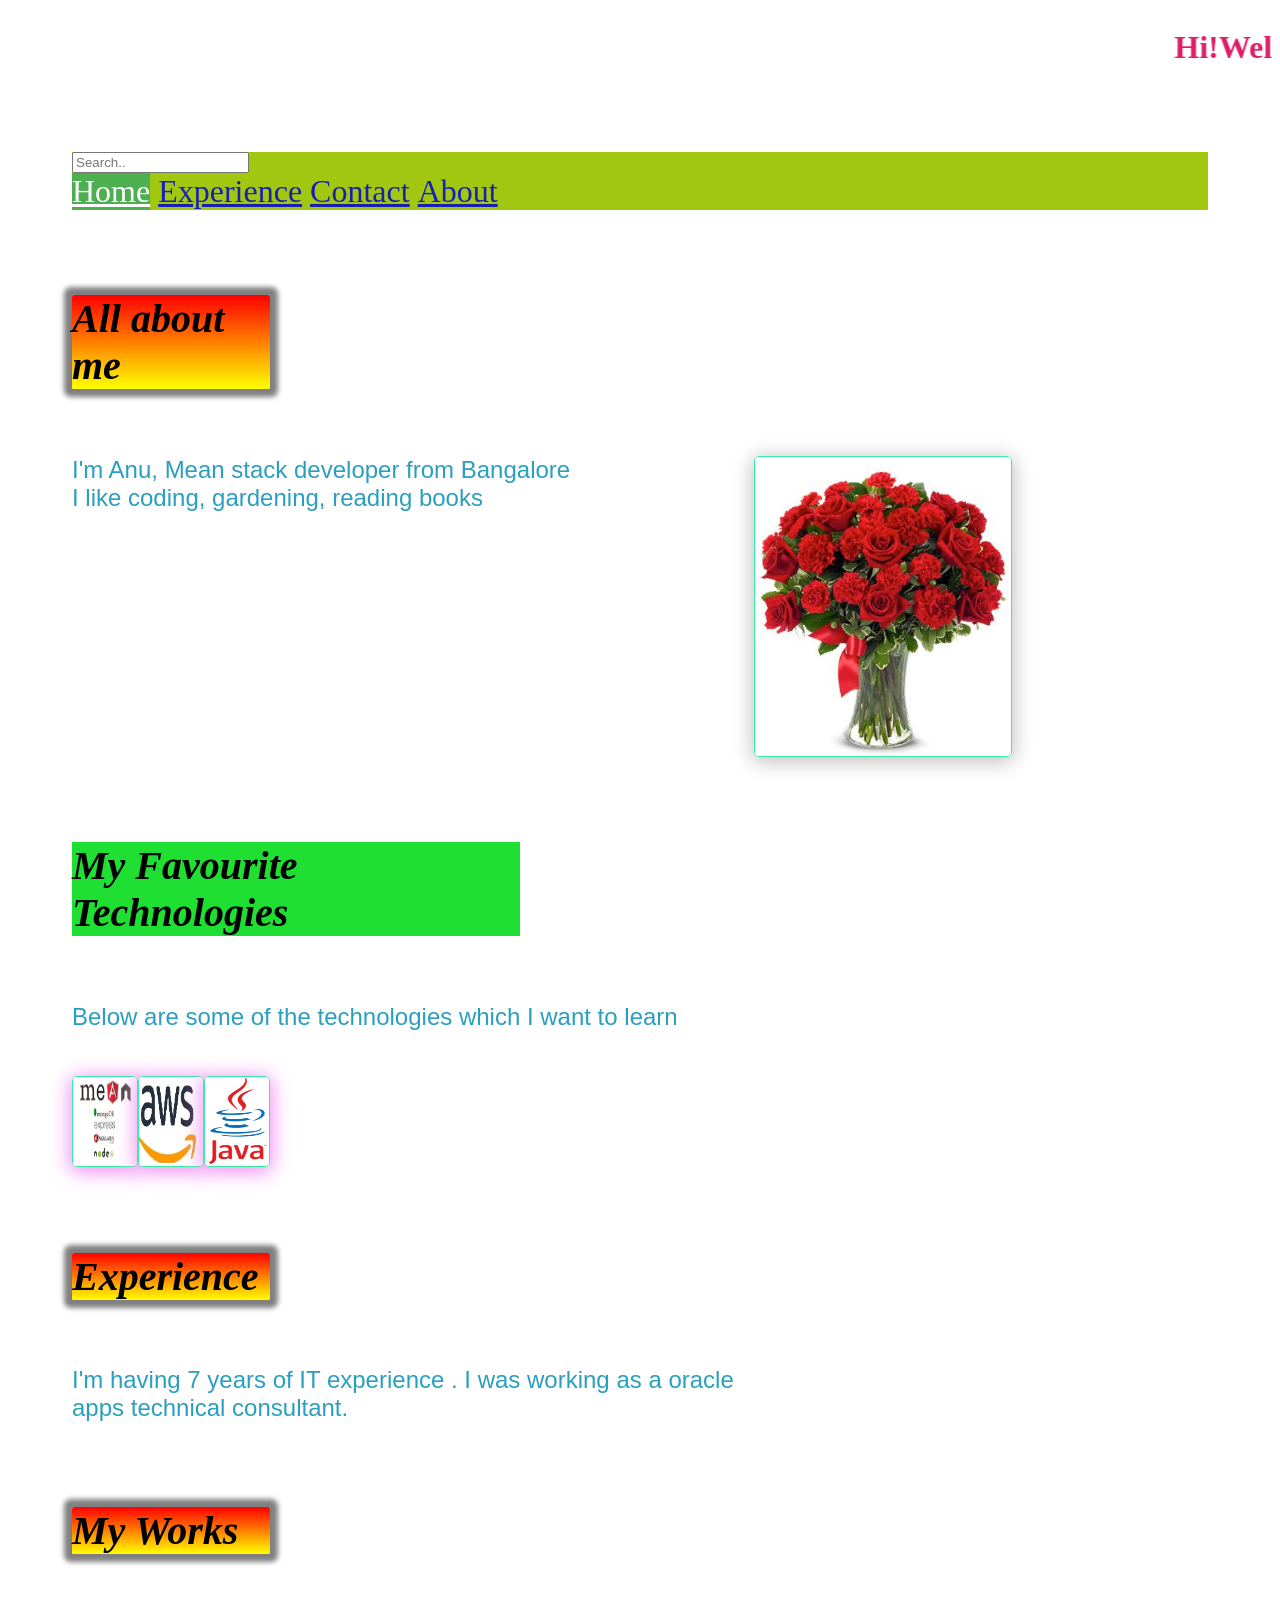
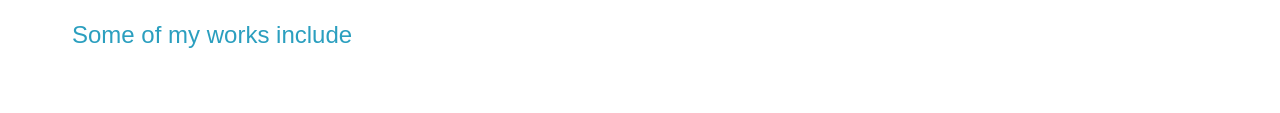
==== index.html @ 8377cd84 "second-commit" ====
<html>
<head>
  <title>
	My  portfolio
	</title>
<meta name = "viewport" content = "width = device-width,
initial-scale =1.0 ,user-scalable = no">
<marquee behavior = "scroll" direction = "left">
<h1  >
<div id = scroll>
	Hi!Welcome to my page 
	</h1>
</marquee>
<link	rel= "stylesheet" type= "text/css" href = "portfolio.css">
</head>

<body>
<div class= container>
 <div class= topnav search >    
    <input type="text" placeholder="Search.." name="search">
  </div>
 
<div class= topnav>

  <a class="active" href="#home">Home   </a>
  <a> &nbsp </a>
  
  <a href="#news">  Experience   </a>
  &nbsp
  <a href="#contact">Contact</a>
  &nbsp
  <a href="#about">About</a> 
  &nbsp
</div>

  
 </div>
</div>
<div class= container>

  <h1 >
	<div class = heading-font>

		All about me
	</div>
   </h1>
  <div class = row>
    <div class= paragraph>
	   
  	I'm Anu, Mean stack developer from Bangalore
	<br>
	I like coding, gardening, reading books
	</div>
	<div class = image>
	     
			<image src = "rose.jpg" class = my-image >
	 </div>
  </div>
</div>
<div class = container>

  <h1>
   <div id = "heading-technology">
		My Favourite Technologies
   </div>
   </h1>
   <div  class = row>
    <div class = paragraph>
    Below are some of the technologies which I want to learn
	</div>
	</div>
	 <div  class = row>
	<div class = image>
	        <image src = "mean.png" class = tech-image >
			<image src = "aws.png" class = tech-image >
			<image src = "java.png" class = tech-image >
	 </div>
   </div>
  </div>

<div class = container>

   <h1>
	  <div class = heading-font style = "align-self : center">
	  Experience
	  </div>
   </h1>

	<div class = row>
    <div class= paragraph>
	   
  	I'm having 7 years of IT experience . I was working as a oracle apps technical consultant.	<br>
	</div>
	</div>
</div>
	
<div class = container>

   <h1>
	  <div class = heading-font style = "align-self : center">
	  My Works
	  </div>
   </h1>

	<div class = row>
    <div class= paragraph>
	   
Some of my works include

	</div>
	</div>
</div>

</body>
</html>
---- portfolio.css ----
:root {
font-size : 16px
		}

body{
margin =0;
padding =0;
}	

.container {
display :flex ;
margin :5vw;
flex-direction : column;

}
#scroll{
	color : DF1E6B;
	font-weight :900;
	font-stretch :expanded
}
.heading-font{
	font-size: 2.5rem;
	font-style :oblique;
	border-box : 1.5px solid blue;
	border-radius :2px;
	 box-shadow : 0px 0px 5px 8px #808080; 
	 width :15.5vw;
	 background-image: linear-gradient(red, yellow);

	/* box-sizing : border-box; */
}
#heading-technology
{
	font-size: 2.5rem;
	font-style : italic;
	background-color : #1EDF32;
	width : 35vw
}
.row {
  display: flex;
  margin-top: 5vh; 
  flex-direction :row
  }

  .row .my-image {
    border: 1.5px solid #35eea4;
    border-radius: 5px;
    box-shadow: 0px 3px 20px 2px #C0C0C0;
    width: 20vw;
     float: right	;
  }
 .row .tech-image {
    border: 1.5px solid #35eea4;
    border-radius: 5px;
    box-shadow: 0px 3px 20px 2px #EE8BF2;
    width: 5vw;
	height :7vw;
	float : left;
  }


.paragraph {
   float: left; 
  color: #2b9fbf;
  font-family: "Istok Web", sans-serif;
  width: 60%;
  font-size : 1.5rem
}


.experience{

}
	
.topnav {
display :flex;
flex-direction :row;
	overflow: hidden;
  background-color : #A2C710;
  float: right;
  color: #6C7548;
  text-align: left;
  text-decoration: none;
  font-size: 2rem;
  width :100%;

  }

 a {
   color: #1721AE;

  }

.topnav a:hover {
  background-color: #ddd;
  color: black;
}

.topnav a.active {
  background-color: #4CAF50;
  color: white;
}

.topnav .search {
  float :right;
  right=0;
  padding: 6px 10px;
  margin-top: 8px;
  margin-right: 16px;
  background: #ddd;
  font-size: 17px;
  border: none;
  cursor: pointer;
}

	
 
  
  @media only screen and (max-width :720px)
{
 .row{
		flex-direction :column ;

	}
	.row .image{
		order :-1;	
		padding-bottom : 3vw
	}
	.paragraph {
		width :60%
	}
	.row .my-image {
		width: 50vw
	}
	 .row .tech-image {
	    width: 10vw;
	height :12vw;
	}
	#heading-technology
	{
		width: 75vw;
	}
	.heading-font
	{
		width : 60vw
	}
	.topnav  {
		flex-direction :column;
		flex-wrap : wrap;
		}

}
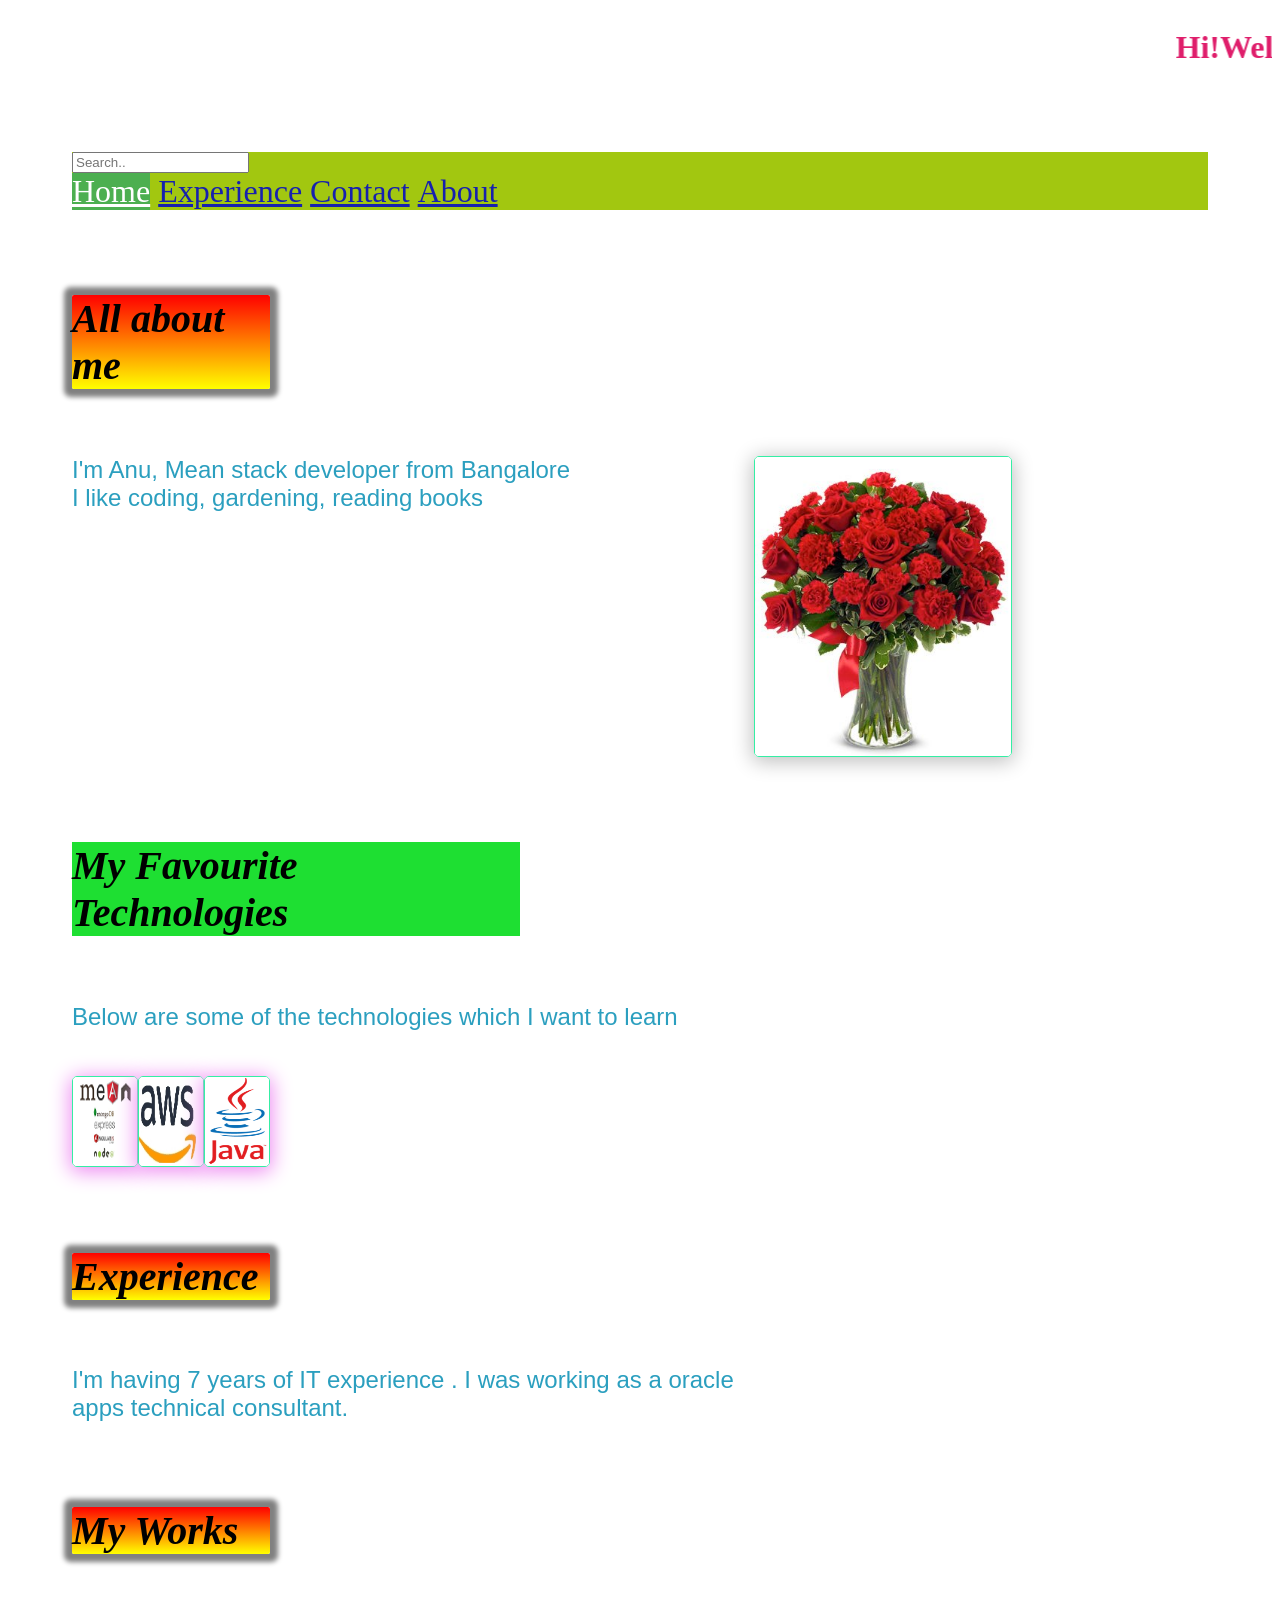
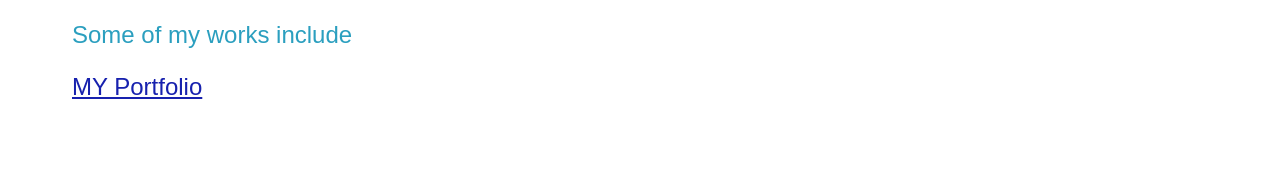
==== commit b7b4b617: "final-commit" ====
--- a/index.html
+++ b/index.html
@@ -7,8 +7,8 @@
 initial-scale =1.0 ,user-scalable = no">
 <marquee behavior = "scroll" direction = "left">
 <h1  >
-<div id = scroll>
-	Hi!Welcome to my page 
+<div id = "scroll">
+	Hi!Welcome to my page </div> 
 	</h1>
 </marquee>
 <link	rel= "stylesheet" type= "text/css" href = "portfolio.css">
@@ -25,7 +25,7 @@
   <a class="active" href="#home">Home   </a>
   <a> &nbsp </a>
   
-  <a href="#news">  Experience   </a>
+  <a href="#exp">  Experience   </a>
   &nbsp
   <a href="#contact">Contact</a>
   &nbsp
@@ -107,10 +107,14 @@
 	   
 Some of my works include
 
+<p> <a href = "https://learner2012.github.io" target = "_blank" 	>
+MY Portfolio
+</a></p>
 	</div>
 	</div>
 </div>
 
 </body>
 </html>	
+	
 	
--- a/portfolio.css
+++ b/portfolio.css
@@ -90,6 +90,14 @@
    color: #1721AE;
 
   }
+  
+  a:hover {
+	  color :pink;
+  }
+  
+  a:visited {
+	  color :#f2434f;
+  }
 
 .topnav a:hover {
   background-color: #ddd;
@@ -113,8 +121,6 @@
   cursor: pointer;
 }
 
-	
- 
   
   @media only screen and (max-width :720px)
 {
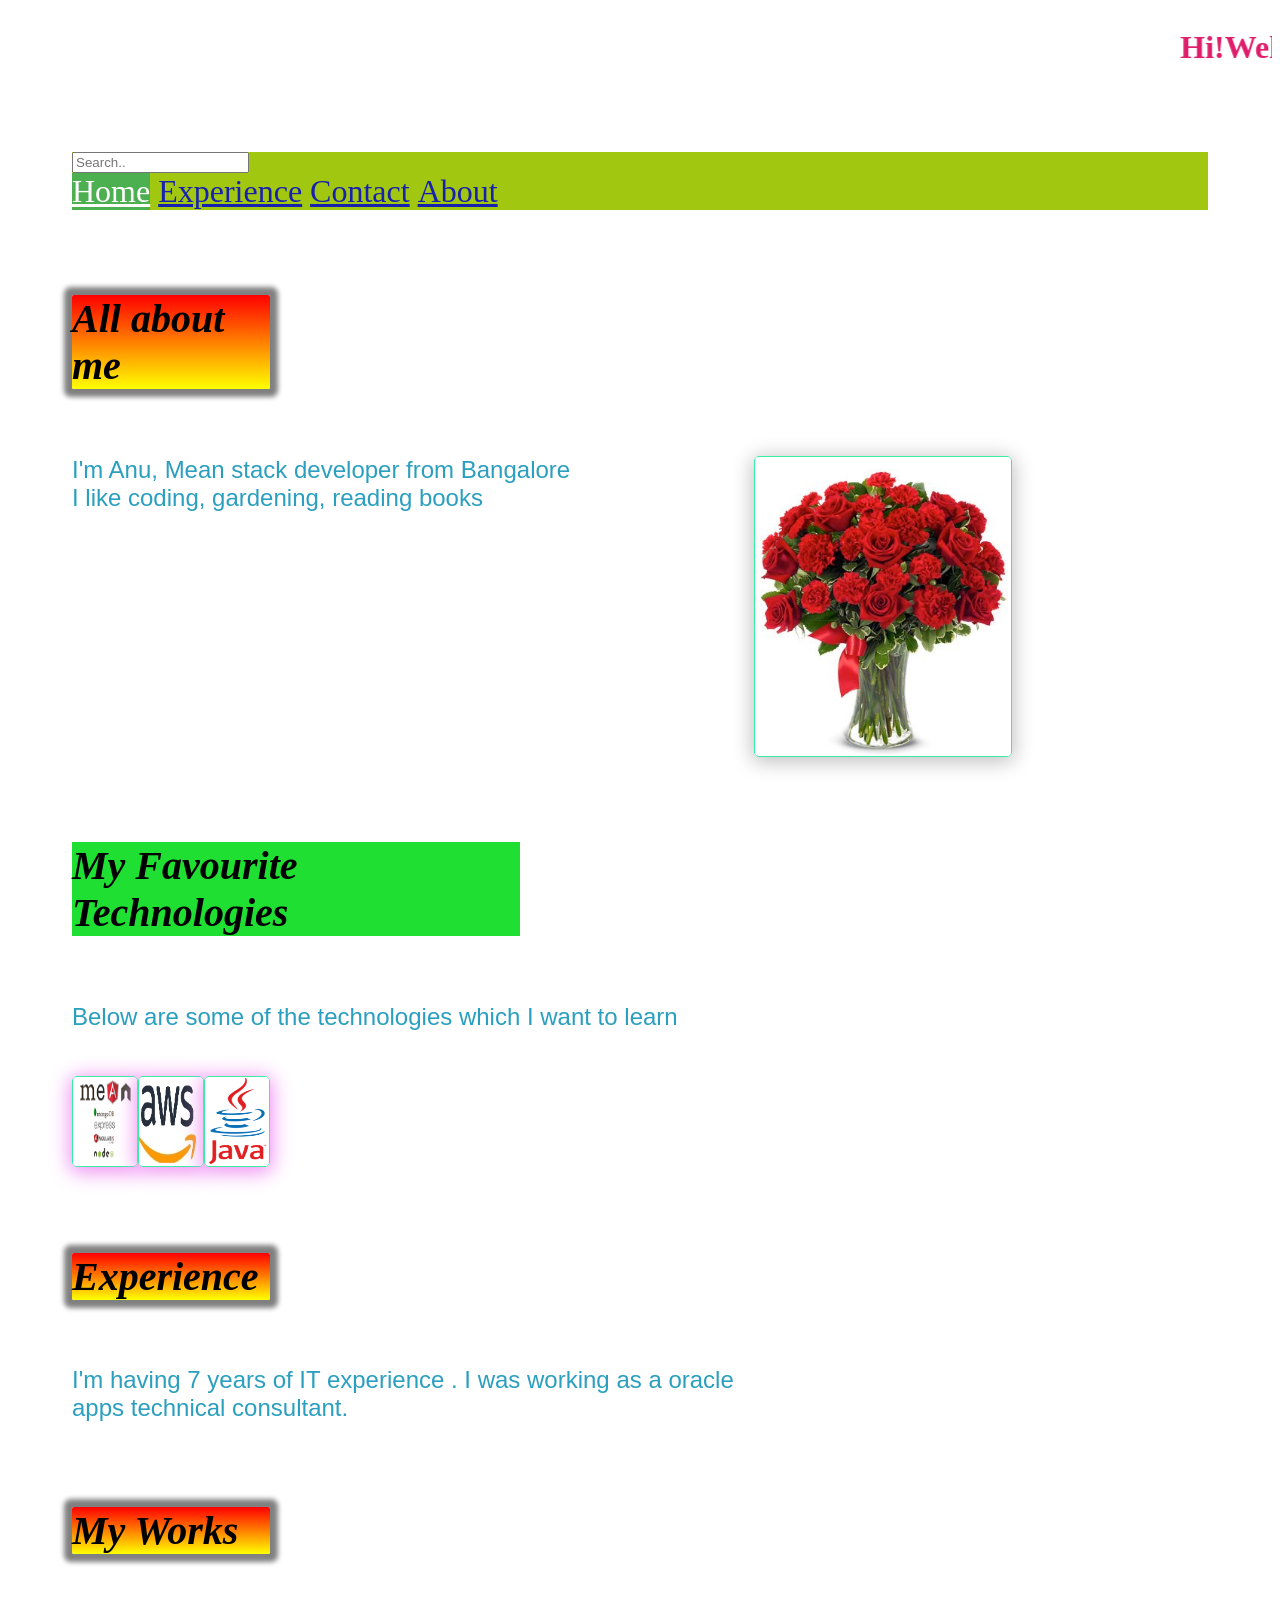
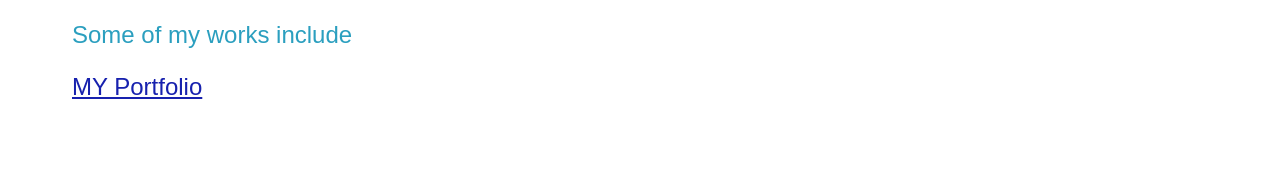
==== commit af5c4103: "first-commit11" ====
--- a/index.html
+++ b/index.html
@@ -106,10 +106,11 @@
     <div class= paragraph>
 	   
 Some of my works include
-
-<p> <a href = "https://learner2012.github.io" target = "_blank" 	>
+<p>
+ <a href = "https://learner2012.github.io" target = "_blank">
 MY Portfolio
-</a></p>
+</a>
+</p>
 	</div>
 	</div>
 </div>
